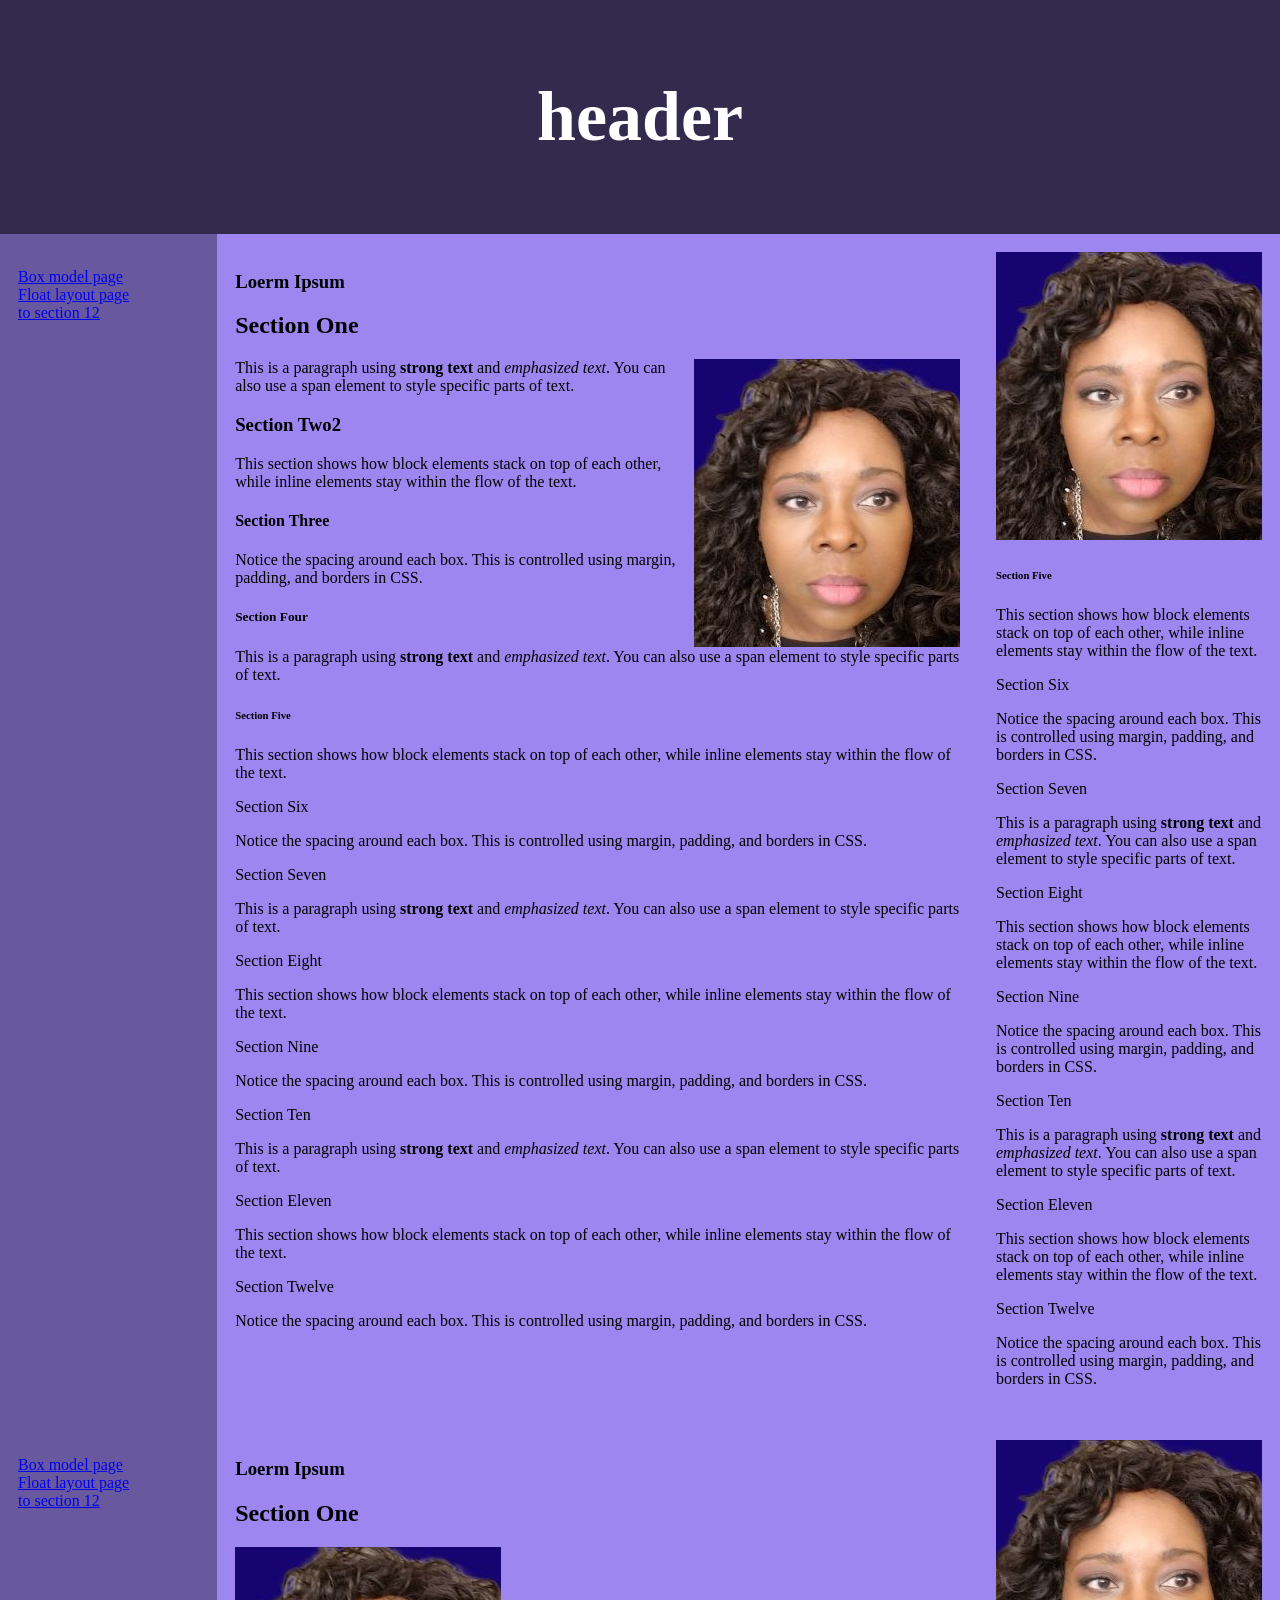
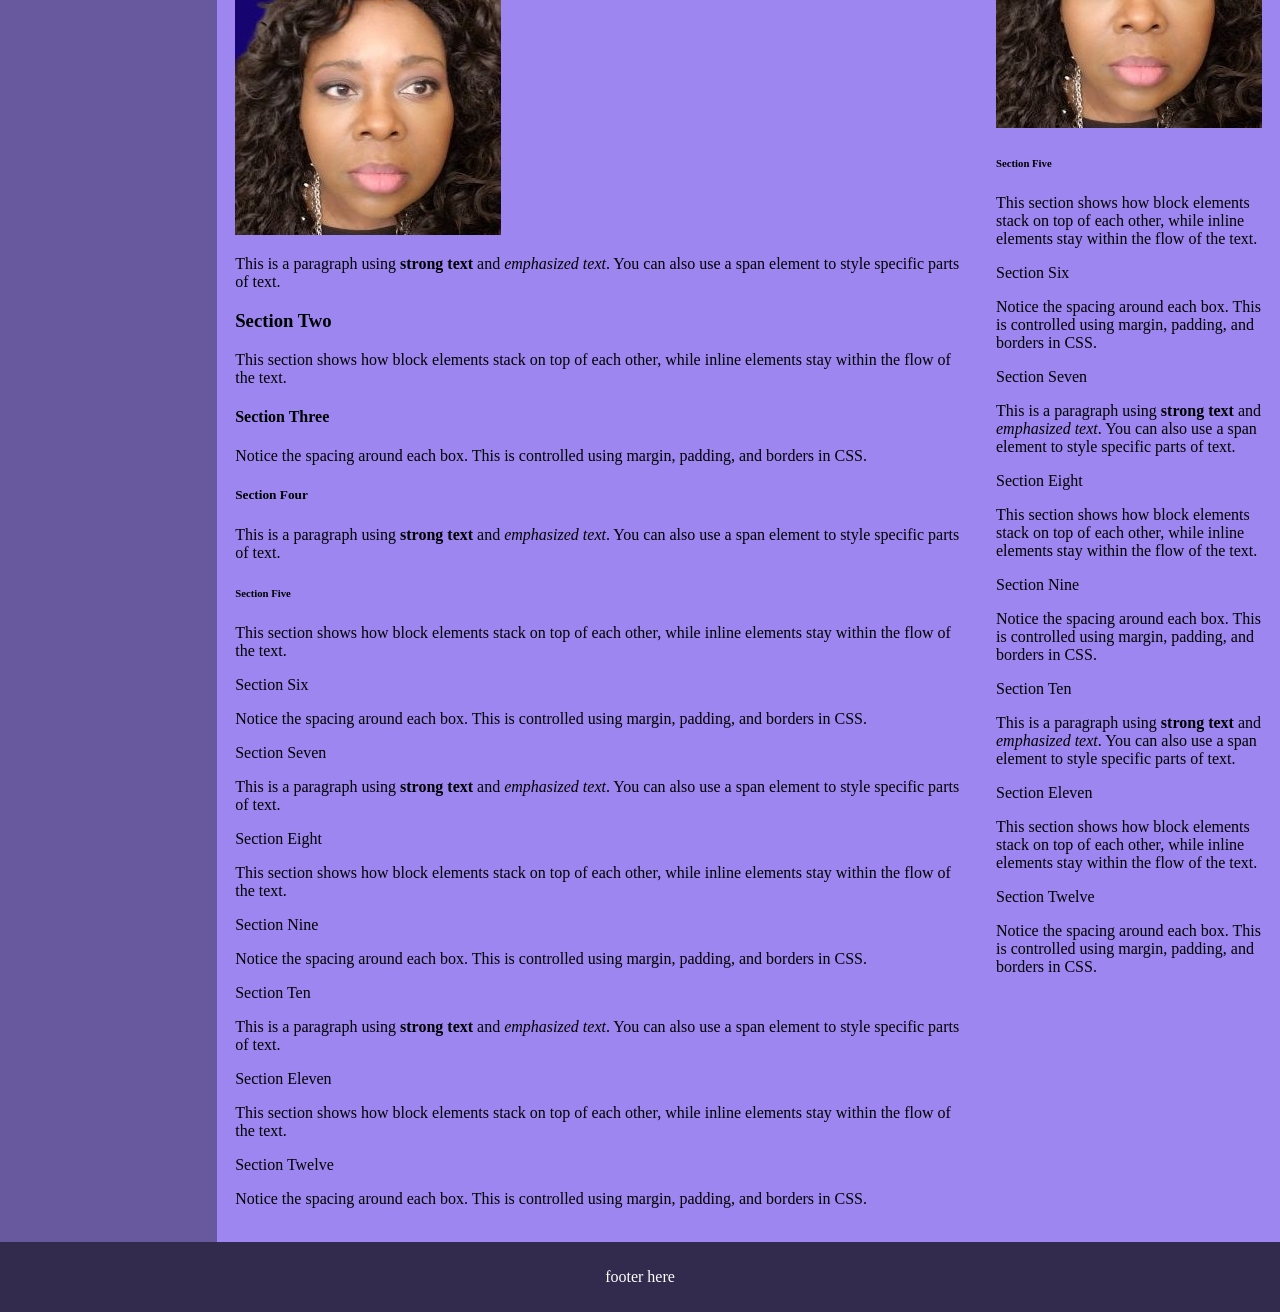
==== flex.html @ 8a70e9ff "original pages" ====
<!DOCTYPE html>

<html lang="en">

<head>

<meta charset="UTF-8">

<meta name="viewport" content="width=device-width, initial-scale=1.0">

<title>Flex Layout Page</title>

<link rel="stylesheet" href="css/flexStyle.css">  

</head>

<body>

<header>
<h1>header</h1>
</header>

<section>

<nav>
<ul>

<li><a href="index.html">Box model page</a></li>
<li><a href="float.html">Float layout page</a></li>
<li><a href="#jump">to section 12</a></li>

</ul>
</nav>




<article>
<h1>Loerm Ipsum</h1>

<h2>Section One</h2>
<img src="images/pp2.jpg" alt="Kim Gilyard" class="fr"/>
<p>This is a paragraph using <strong>strong text</strong> and <em>emphasized text</em>. 
You can also use a span element to style specific parts
of text.</p>

<h3>Section Two2</h3>
<p>This section shows how block elements stack on top of each other, while inline elements stay within the flow of the text.</p>   


<h4>Section Three</h4>
<p>Notice the spacing around each box. This is controlled using margin, padding, and borders in CSS.</p>

<h5>Section Four</h5>
<p>This is a paragraph using <strong>strong text</strong> and <em>emphasized text</em>. 
You can also use a  span element to style specific parts
of text.</p>

<h6>Section Five</h6>

<p>This section shows how block elements stack on top of each other, while inline elements stay within the flow of the text.</p>   


<h7 class="fz">Section Six</h7>
<p>Notice the spacing around each box. This is controlled using margin, padding, and borders in CSS.</p>


<h8>Section Seven</h8>
<p>This is a paragraph using <strong>strong text</strong> and <em>emphasized text</em>. 
You can also use a span element to style specific parts
of text.</p>

<h9>Section Eight</h9>
<p>This section shows how block elements stack on top of each other, while inline elements stay within the flow of the text.</p>   


<h10>Section Nine</h10>
<p>Notice the spacing around each box. This is controlled using margin, padding, and borders in CSS.</p>


<h11>Section Ten</h11>
<p>This is a paragraph using <strong>strong text</strong> and <em>emphasized text</em>. 
You can also use a span element to style specific parts
of text.</p>

<h12>Section Eleven</h12>
<p>This section shows how block elements stack on top of each other, while inline elements stay within the flow of the text.</p>   


<h13 id="jump">Section Twelve</h13>
<p>Notice the spacing around each box. This is controlled using margin, padding, and borders in CSS.</p>

</article>


<article class="other">
    

<img src="images/pp2.jpg" alt="Kim Gilyard"/>
<h6>Section Five</h6>

<p>This section shows how block elements stack on top of each other, while inline elements stay within the flow of the text.</p>   


<h7>Section Six</h7>
<p>Notice the spacing around each box. This is controlled using margin, padding, and borders in CSS.</p>


<h8>Section Seven</h8>
<p>This is a paragraph using <strong>strong text</strong> and <em>emphasized text</em>. 
You can also use a span element to style specific parts
of text.</p>

<h9>Section Eight</h9>
<p>This section shows how block elements stack on top of each other, while inline elements stay within the flow of the text.</p>   


<h10>Section Nine</h10>
<p>Notice the spacing around each box. This is controlled using margin, padding, and borders in CSS.</p>


<h11>Section Ten</h11>
<p>This is a paragraph using <strong>strong text</strong> and <em>emphasized text</em>. 
You can also use a span element to style specific parts
of text.</p>

<h12>Section Eleven</h12>
<p>This section shows how block elements stack on top of each other, while inline elements stay within the flow of the text.</p>   


<h13 id="jump">Section Twelve</h13>
<p>Notice the spacing around each box. This is controlled using margin, padding, and borders in CSS.</p>





</article>



</section>

<section>

<nav>
<ul>

<li><a href="index.html">Box model page</a></li>
<li><a href="float.html">Float layout page</a></li>
<li><a href="#jump">to section 12</a></li>

</ul>
</nav>


<article>
<h1>Loerm Ipsum</h1>

<h2>Section One</h2>
<img src="images/pp2.jpg" alt="Kim Gilyard"/>
<p>This is a paragraph using <strong>strong text</strong> and <em>emphasized text</em>. 
You can also use a span element to style specific parts
of text.</p>

<h3>Section Two</h3>
<p>This section shows how block elements stack on top of each other, while inline elements stay within the flow of the text.</p>   


<h4>Section Three</h4>
<p>Notice the spacing around each box. This is controlled using margin, padding, and borders in CSS.</p>

<h5>Section Four</h5>
<p>This is a paragraph using <strong>strong text</strong> and <em>emphasized text</em>. 
You can also use a  span element to style specific parts
of text.</p>

<h6>Section Five</h6>

<p>This section shows how block elements stack on top of each other, while inline elements stay within the flow of the text.</p>   


<h7>Section Six</h7>
<p>Notice the spacing around each box. This is controlled using margin, padding, and borders in CSS.</p>


<h8>Section Seven</h8>
<p>This is a paragraph using <strong>strong text</strong> and <em>emphasized text</em>. 
You can also use a span element to style specific parts
of text.</p>

<h9>Section Eight</h9>
<p>This section shows how block elements stack on top of each other, while inline elements stay within the flow of the text.</p>   


<h10>Section Nine</h10>
<p>Notice the spacing around each box. This is controlled using margin, padding, and borders in CSS.</p>


<h11>Section Ten</h11>
<p>This is a paragraph using <strong>strong text</strong> and <em>emphasized text</em>. 
You can also use a span element to style specific parts
of text.</p>

<h12>Section Eleven</h12>
<p>This section shows how block elements stack on top of each other, while inline elements stay within the flow of the text.</p>   


<h13 id="jump">Section Twelve</h13>
<p>Notice the spacing around each box. This is controlled using margin, padding, and borders in CSS.</p>

</article>


<article class="other">
    

<img src="images/pp2.jpg" alt="Kim Gilyard"/>
<h6>Section Five</h6>

<p>This section shows how block elements stack on top of each other, while inline elements stay within the flow of the text.</p>   


<h7>Section Six</h7>
<p>Notice the spacing around each box. This is controlled using margin, padding, and borders in CSS.</p>


<h8>Section Seven</h8>
<p>This is a paragraph using <strong>strong text</strong> and <em>emphasized text</em>. 
You can also use a span element to style specific parts
of text.</p>

<h9>Section Eight</h9>
<p>This section shows how block elements stack on top of each other, while inline elements stay within the flow of the text.</p>   


<h10>Section Nine</h10>
<p>Notice the spacing around each box. This is controlled using margin, padding, and borders in CSS.</p>


<h11>Section Ten</h11>
<p>This is a paragraph using <strong>strong text</strong> and <em>emphasized text</em>. 
You can also use a span element to style specific parts
of text.</p>

<h12>Section Eleven</h12>
<p>This section shows how block elements stack on top of each other, while inline elements stay within the flow of the text.</p>   


<h13 id="jump">Section Twelve</h13>
<p>Notice the spacing around each box. This is controlled using margin, padding, and borders in CSS.</p>





</article>



</section>

</body>

<footer>                
<p>footer here</p>
</footer>

</html>
---- css/flexStyle.css ----
body{
margin: 0;
color: black;
}

header{
background-color: #322b4d;
padding: 30px;
color: white;
text-align: center;
font-size: 35px;
}

section{
display: -webkit-flex;
display: flex;
}

nav{
-webkit-box-flex: 1;
-ms-flex: 1;
flex: 1;
background-color: #68599e;
padding: 18px;
}

nav ul{
list-style-type: none;
padding: 0;
}

a:visited{
color: white;
}

article{
-webkit-box-flex: 4;
-ms-flex: 4;
flex: 4;
background-color:#9d86f0;
padding: 18px;
}

.other{
-webkit-box-flex: 1;
-ms-flex: 1;
flex: 1;
padding: 18px;
}

footer{
background-color:#322b4d;
color: white;
text-align: center;
padding: 10px;
}

.fr{
float: right;
}
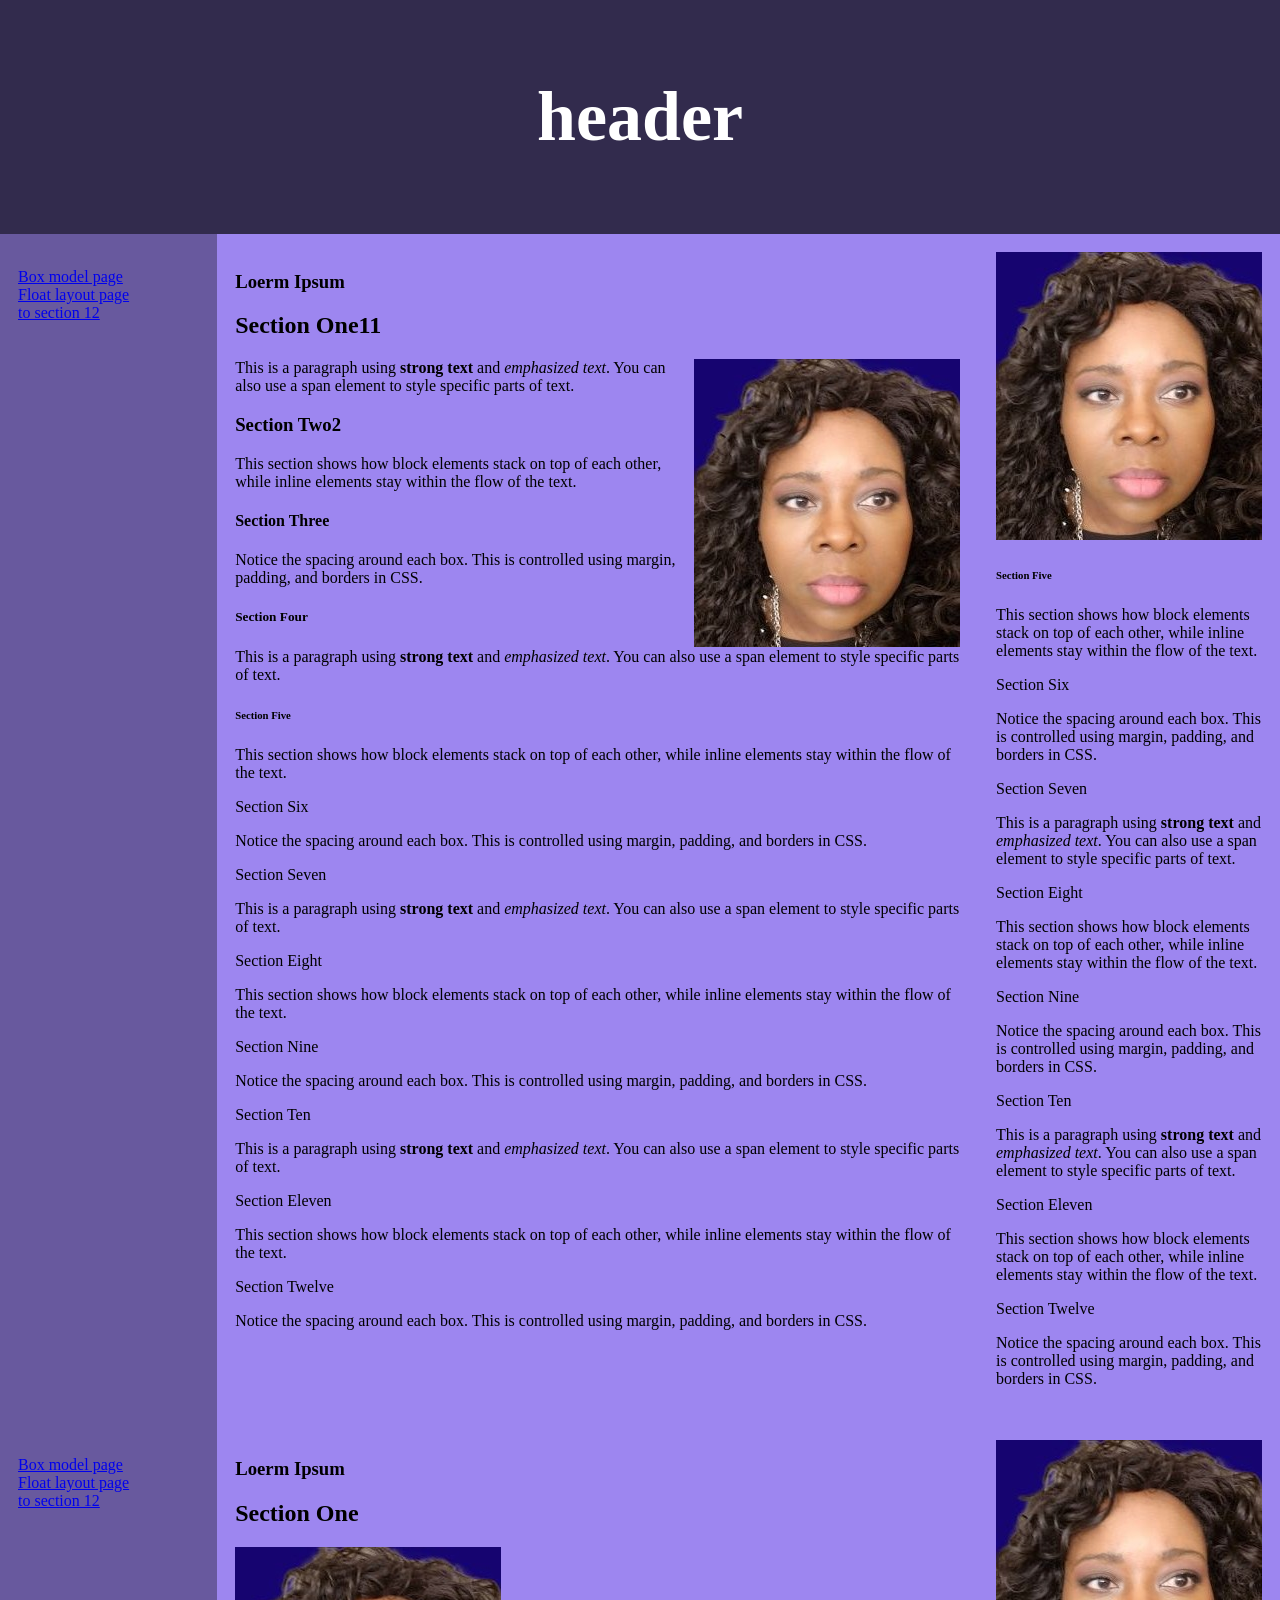
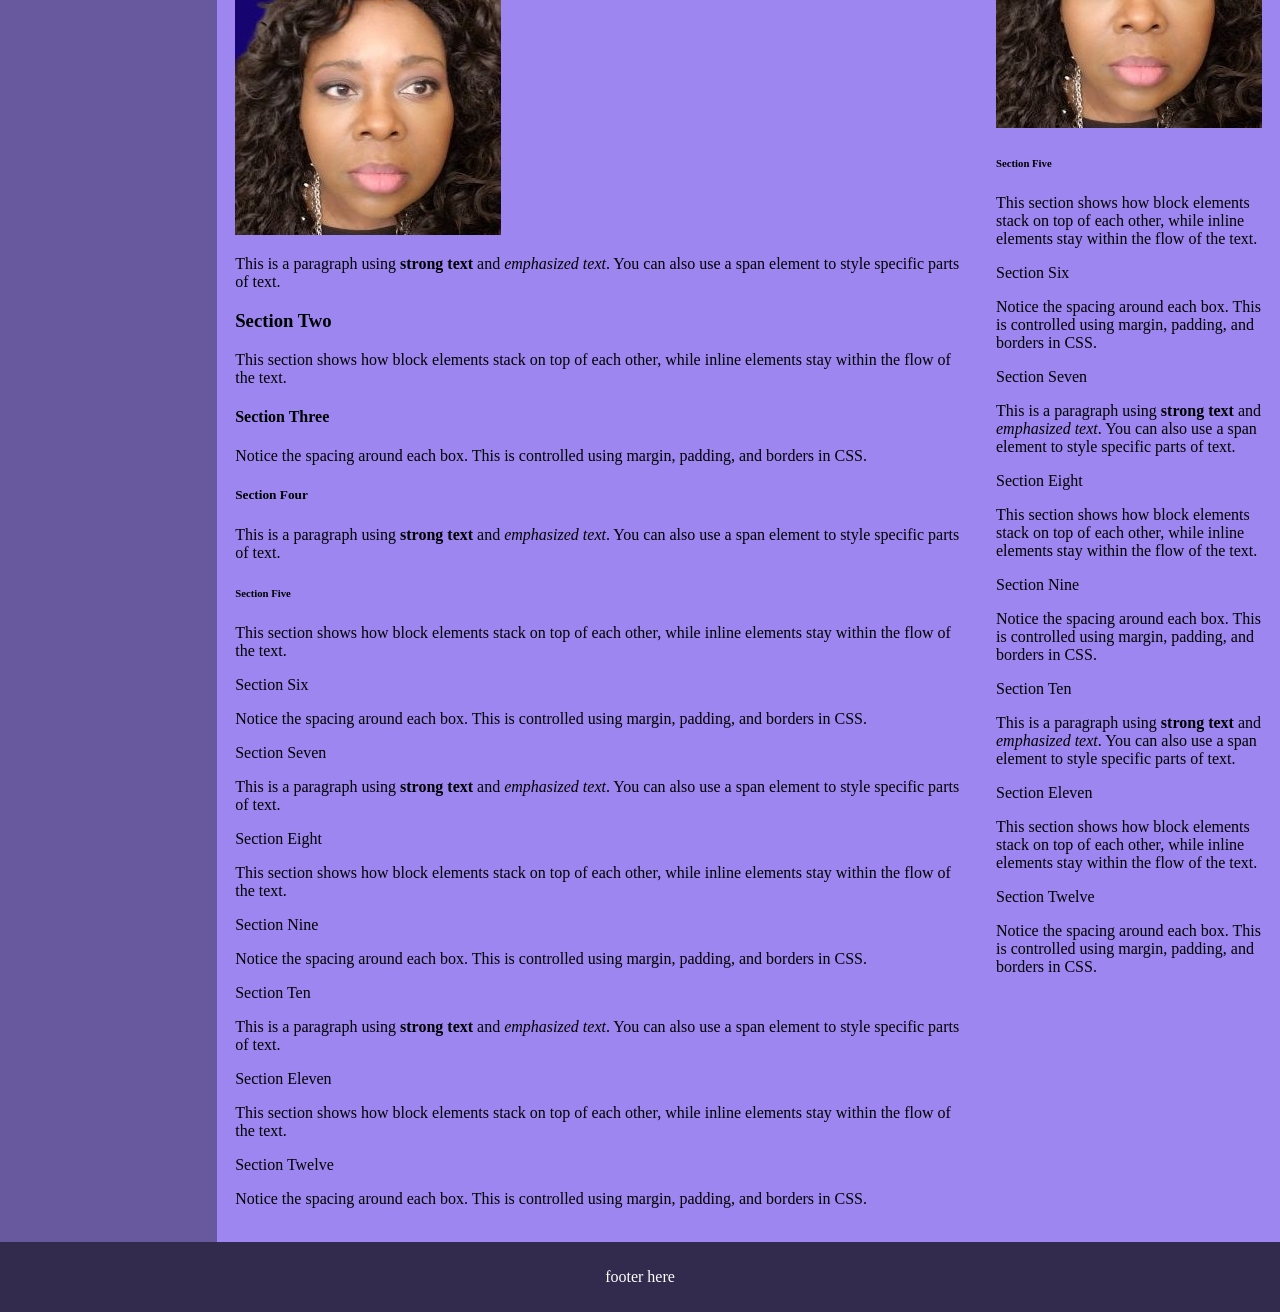
==== commit 9deceafa: "section 1 with 2 1s" ====
--- a/flex.html
+++ b/flex.html
@@ -38,7 +38,7 @@
 <article>
 <h1>Loerm Ipsum</h1>
 
-<h2>Section One</h2>
+<h2>Section One11</h2>
 <img src="images/pp2.jpg" alt="Kim Gilyard" class="fr"/>
 <p>This is a paragraph using <strong>strong text</strong> and <em>emphasized text</em>. 
 You can also use a span element to style specific parts
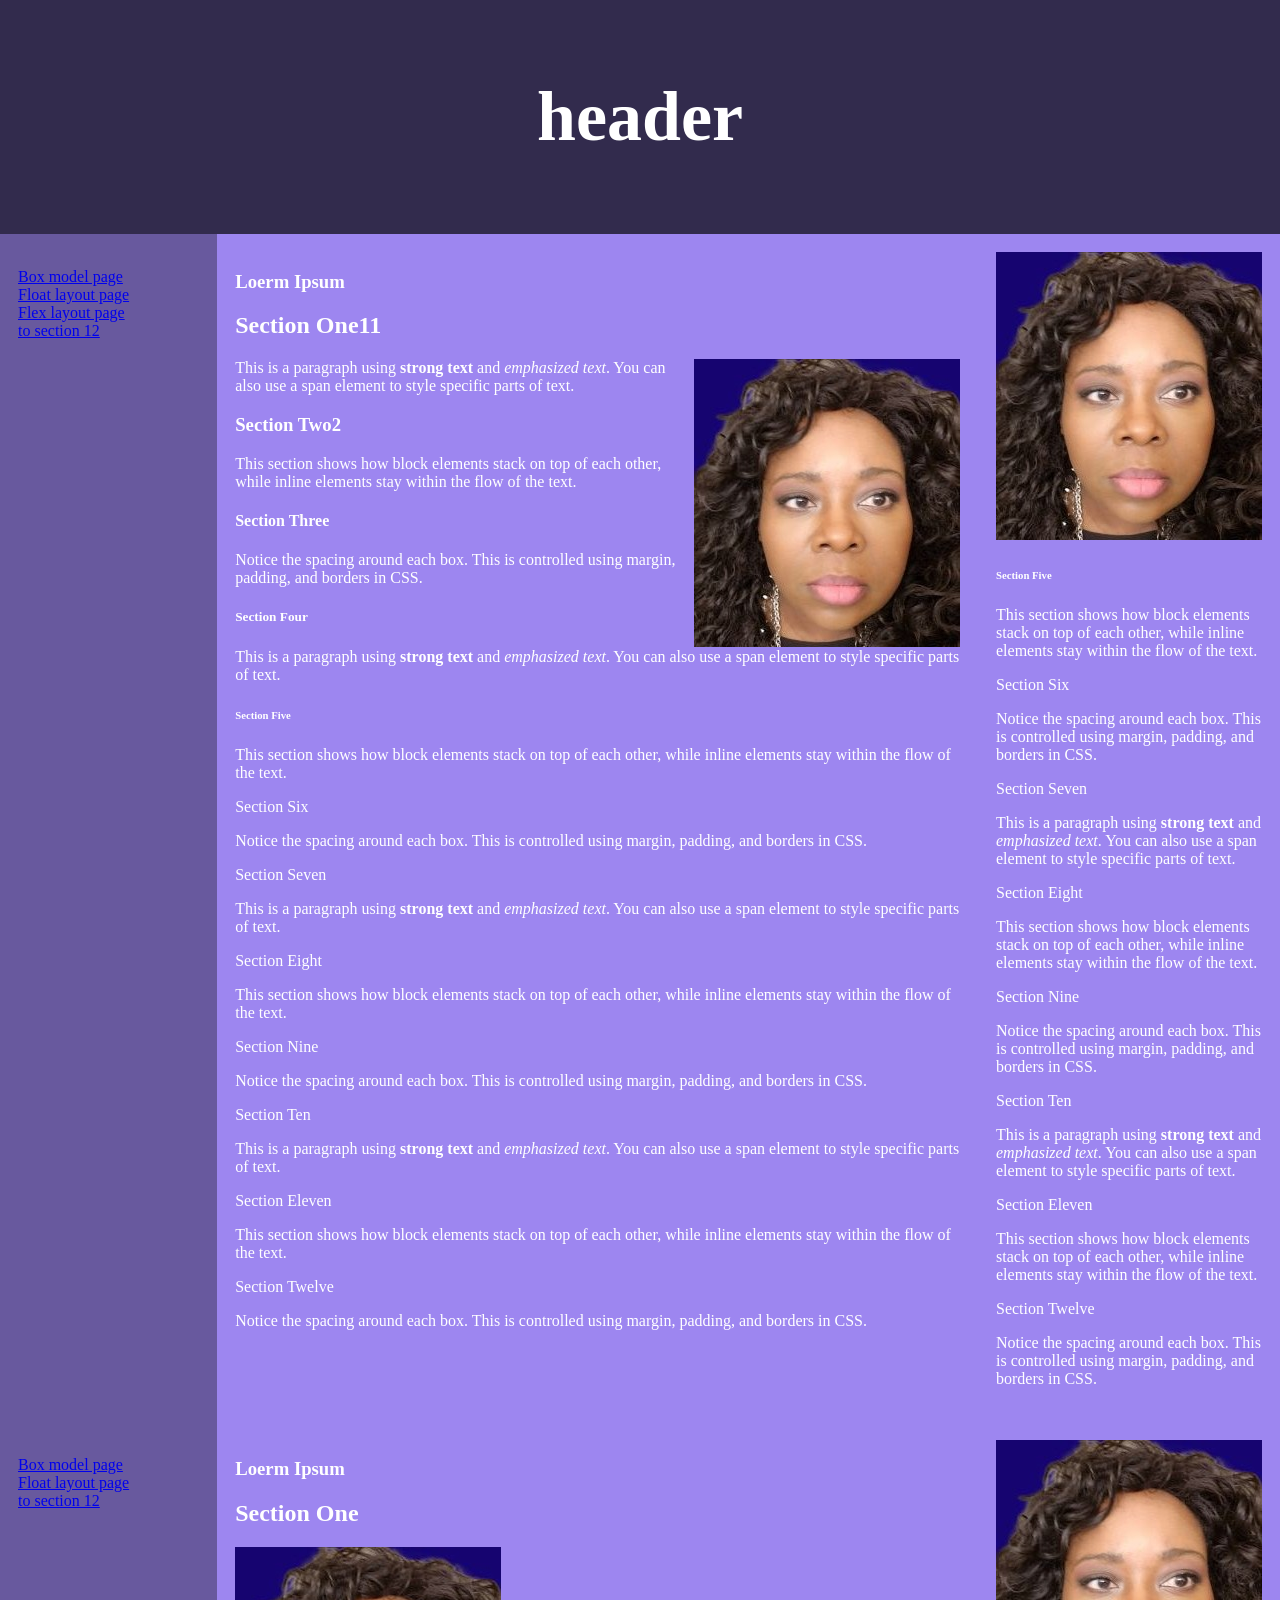
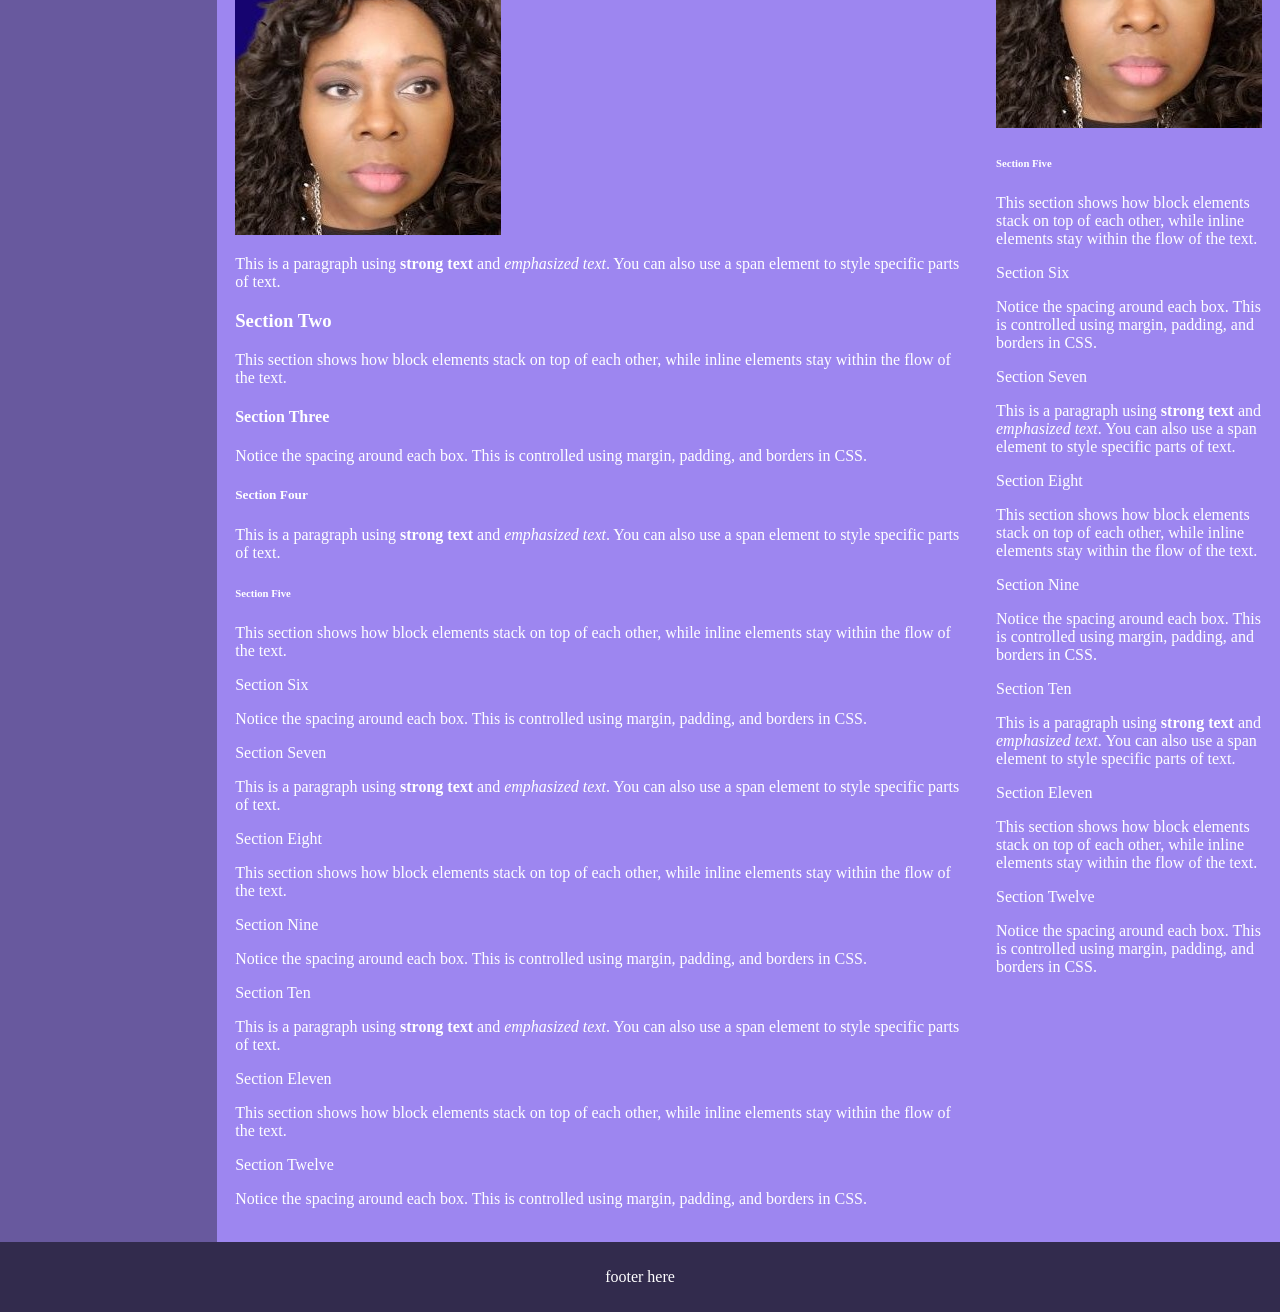
==== commit acbf7842: "updated navig links" ====
--- a/flex.html
+++ b/flex.html
@@ -27,6 +27,7 @@
 
 <li><a href="index.html">Box model page</a></li>
 <li><a href="float.html">Float layout page</a></li>
+<li><a href="flex.html">Flex layout page</a></li>
 <li><a href="#jump">to section 12</a></li>
 
 </ul>
--- a/css/flexStyle.css
+++ b/css/flexStyle.css
@@ -1,6 +1,6 @@
 body{
 margin: 0;
-color: black;
+color: white;
 }
 
 header{
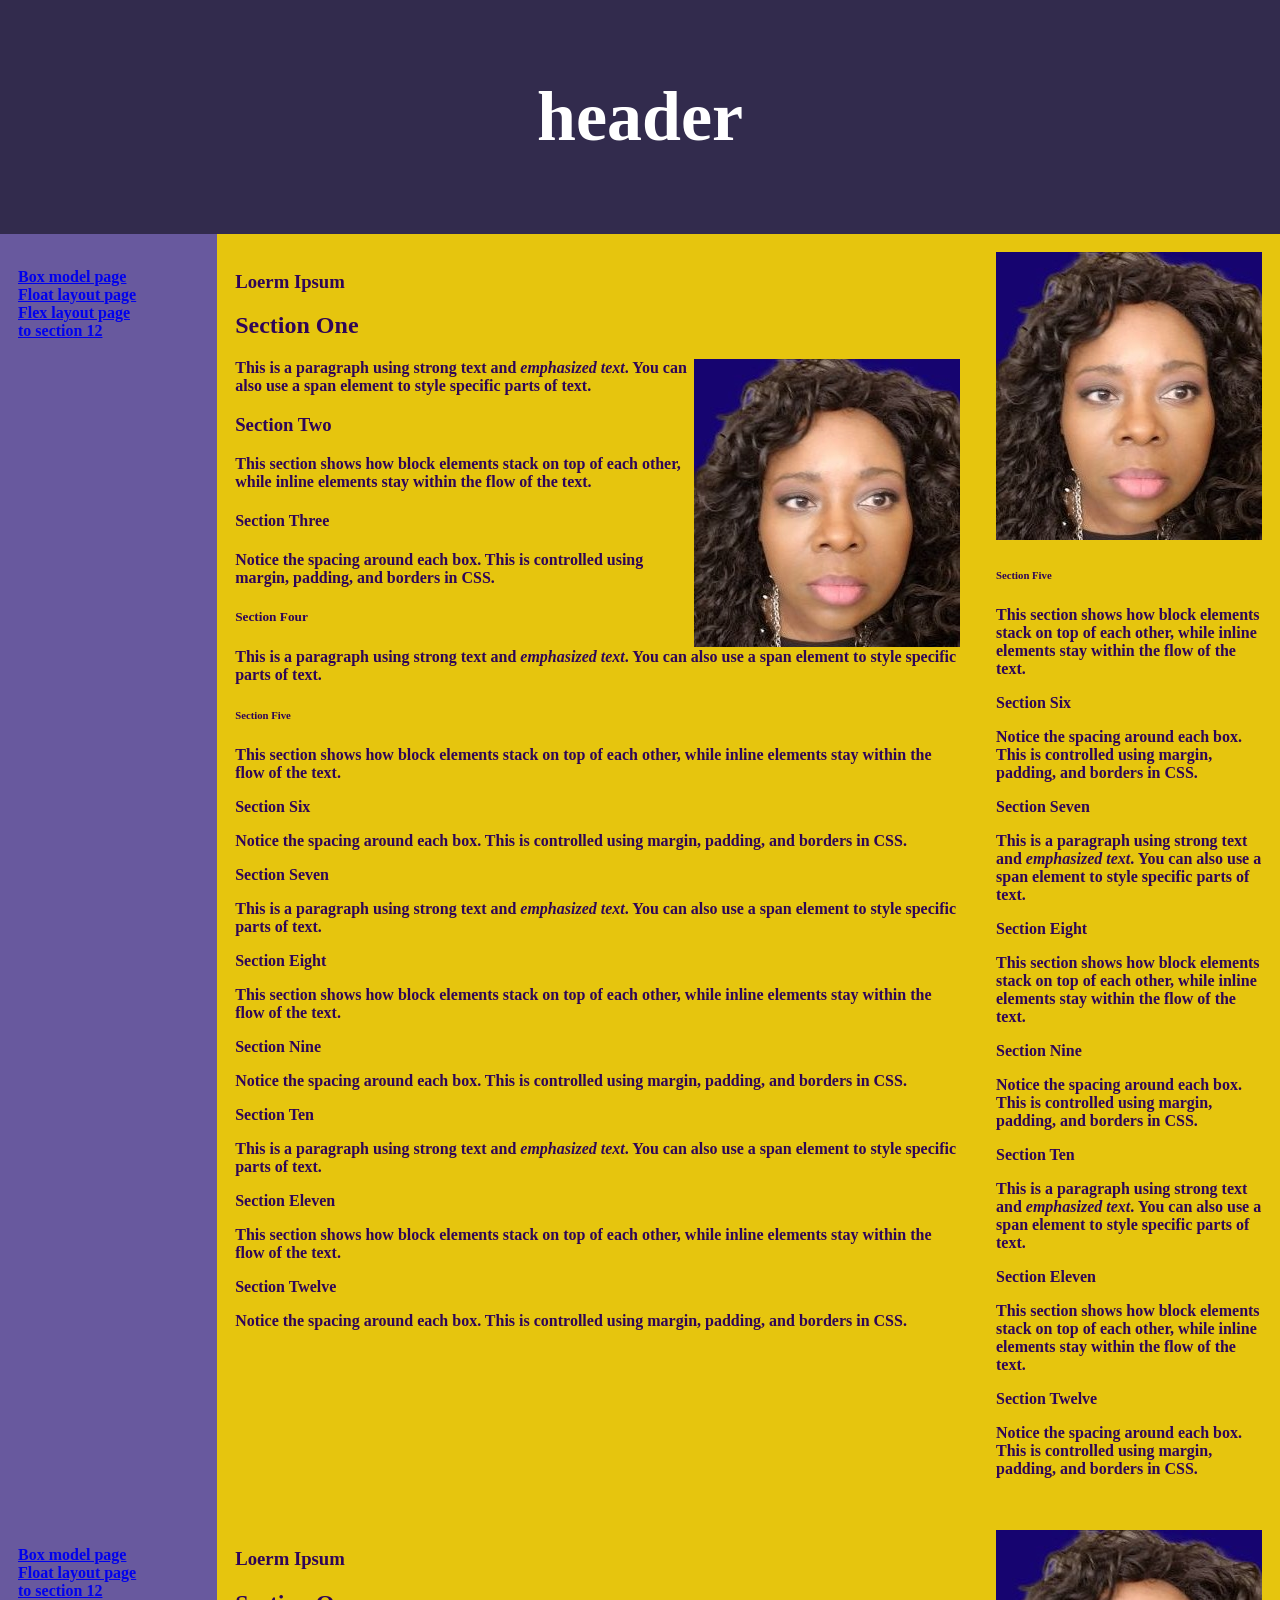
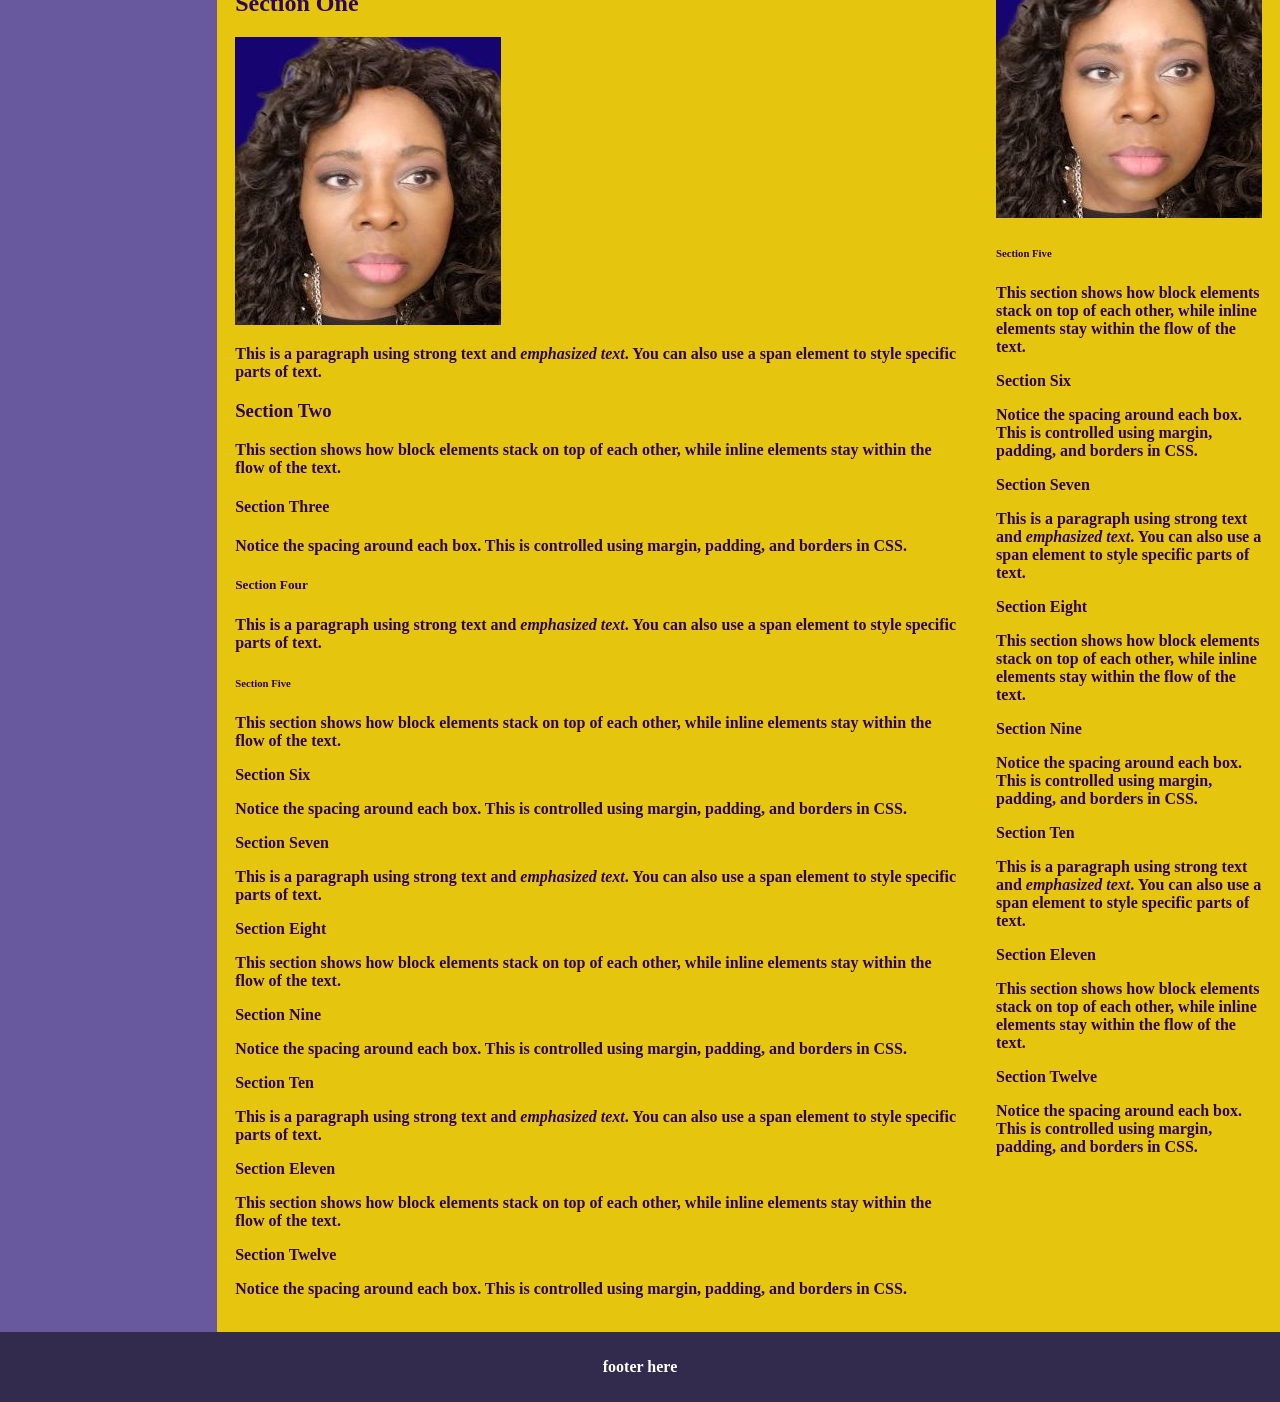
==== commit 0534c521: "final commit" ====
--- a/flex.html
+++ b/flex.html
@@ -39,13 +39,13 @@
 <article>
 <h1>Loerm Ipsum</h1>
 
-<h2>Section One11</h2>
+<h2>Section One</h2>
 <img src="images/pp2.jpg" alt="Kim Gilyard" class="fr"/>
 <p>This is a paragraph using <strong>strong text</strong> and <em>emphasized text</em>. 
 You can also use a span element to style specific parts
 of text.</p>
 
-<h3>Section Two2</h3>
+<h3>Section Two</h3>
 <p>This section shows how block elements stack on top of each other, while inline elements stay within the flow of the text.</p>   
 
 
@@ -252,9 +252,6 @@
 <p>Notice the spacing around each box. This is controlled using margin, padding, and borders in CSS.</p>
 
 
-
-
-
 </article>
 
 
--- a/css/flexStyle.css
+++ b/css/flexStyle.css
@@ -1,6 +1,7 @@
 body{
 margin: 0;
-color: white;
+color: rgb(47, 5, 87);
+font-weight:bolder;
 }
 
 header{
@@ -37,7 +38,7 @@
 -webkit-box-flex: 4;
 -ms-flex: 4;
 flex: 4;
-background-color:#9d86f0;
+background-color:#e6c50e;
 padding: 18px;
 }
 
